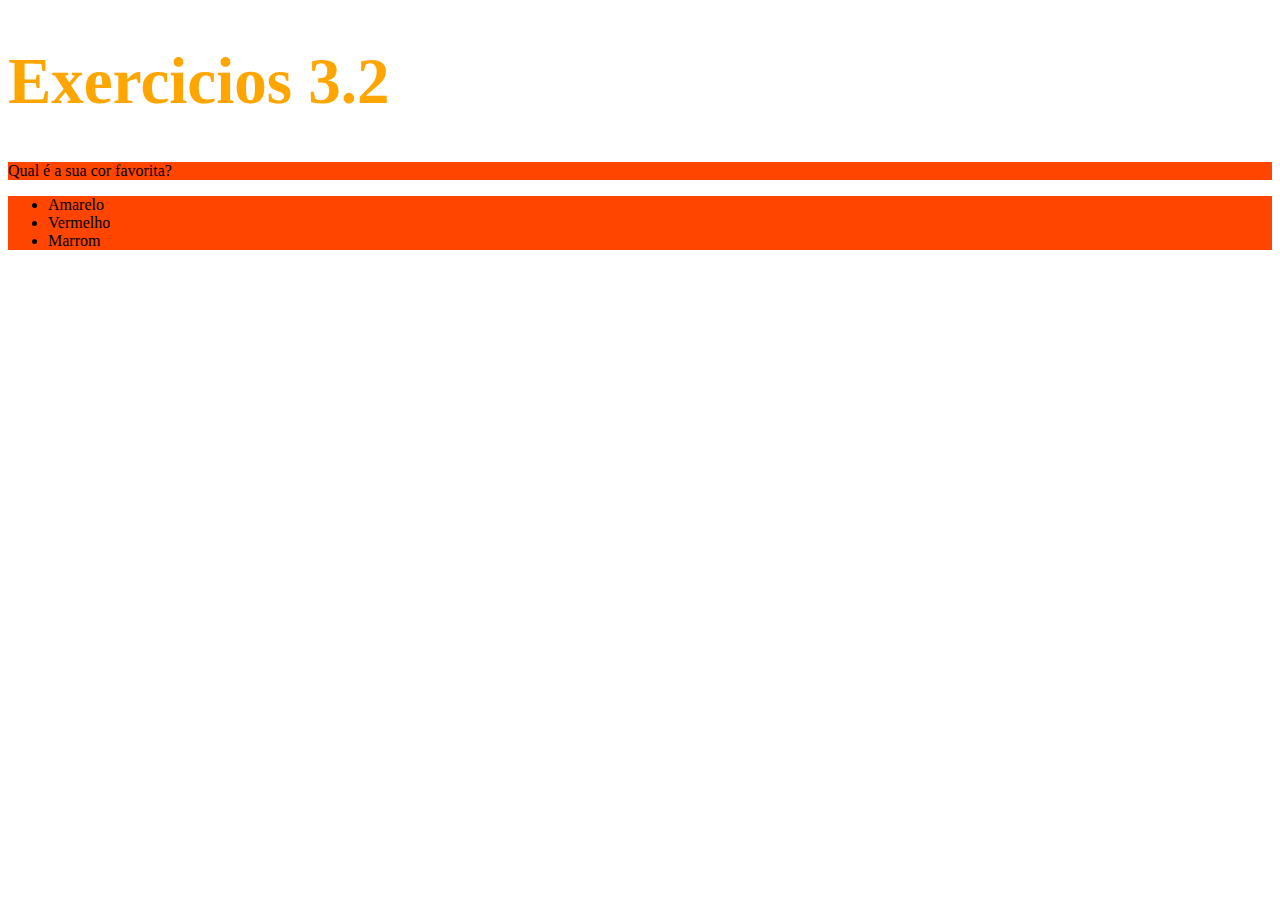
==== exercises/3.2/index.html @ c0ae23bf "Adicionando primeira parte do exercicio" ====
<!DOCTYPE html>
<html lang="pt-br">
    <head>
        <meta charset="UTF-8">
        <title>HTML</title>
        <style>

            h1 {
                font-size: 65px;
                color: orange;
            }

            ul {
                background-color: rgb(92, 255, 43);

            }

            .cores {
                background-color: orangered;
            }

        </style>
    </head>
    <body>
        <h1>Exercicios 3.2</h1>
        <p class="cores">Qual é a sua cor favorita?</p>
        <ul class="cores">
            <li>Amarelo</li>
            <li>Vermelho</li>
            <li>Marrom</li>
        </ul>
    </body>
</html>
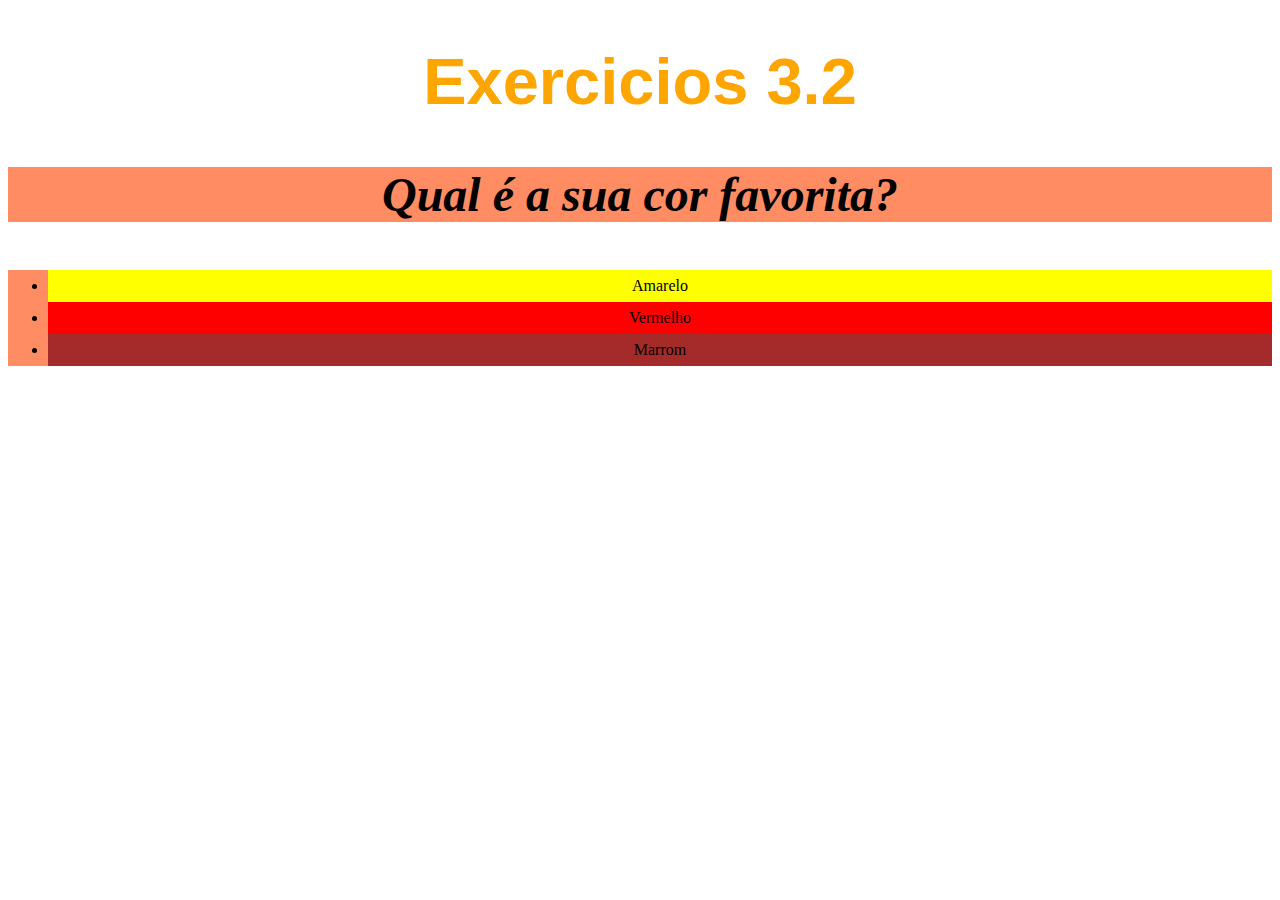
==== commit 262e7b5a: "Adicionando decorações da atividade 2" ====
--- a/exercises/3.2/index.html
+++ b/exercises/3.2/index.html
@@ -8,16 +8,33 @@
             h1 {
                 font-size: 65px;
                 color: orange;
+                font-family: sans-serif;
+            }
+
+            p {
+                font-weight: 600;
+                font-size: 3em;
+                font-style: oblique;
             }
 
             ul {
                 background-color: rgb(92, 255, 43);
-
+                line-height: 2em;
             }
 
             .cores {
-                background-color: orangered;
+                background-color: rgba(255, 68, 0, 0.616);
+                text-decoration: orchid;
             }
+
+            body {
+                font-size: 16px;
+                text-align: center;
+            }
+
+            #cor1 {background-color: yellow;}
+            #cor2 {background-color: red;}
+            #cor3 {background-color: brown;}
 
         </style>
     </head>
@@ -25,9 +42,9 @@
         <h1>Exercicios 3.2</h1>
         <p class="cores">Qual é a sua cor favorita?</p>
         <ul class="cores">
-            <li>Amarelo</li>
-            <li>Vermelho</li>
-            <li>Marrom</li>
+            <li id="cor1">Amarelo</li>
+            <li id="cor2">Vermelho</li>
+            <li id="cor3">Marrom</li>
         </ul>
     </body>
 </html>